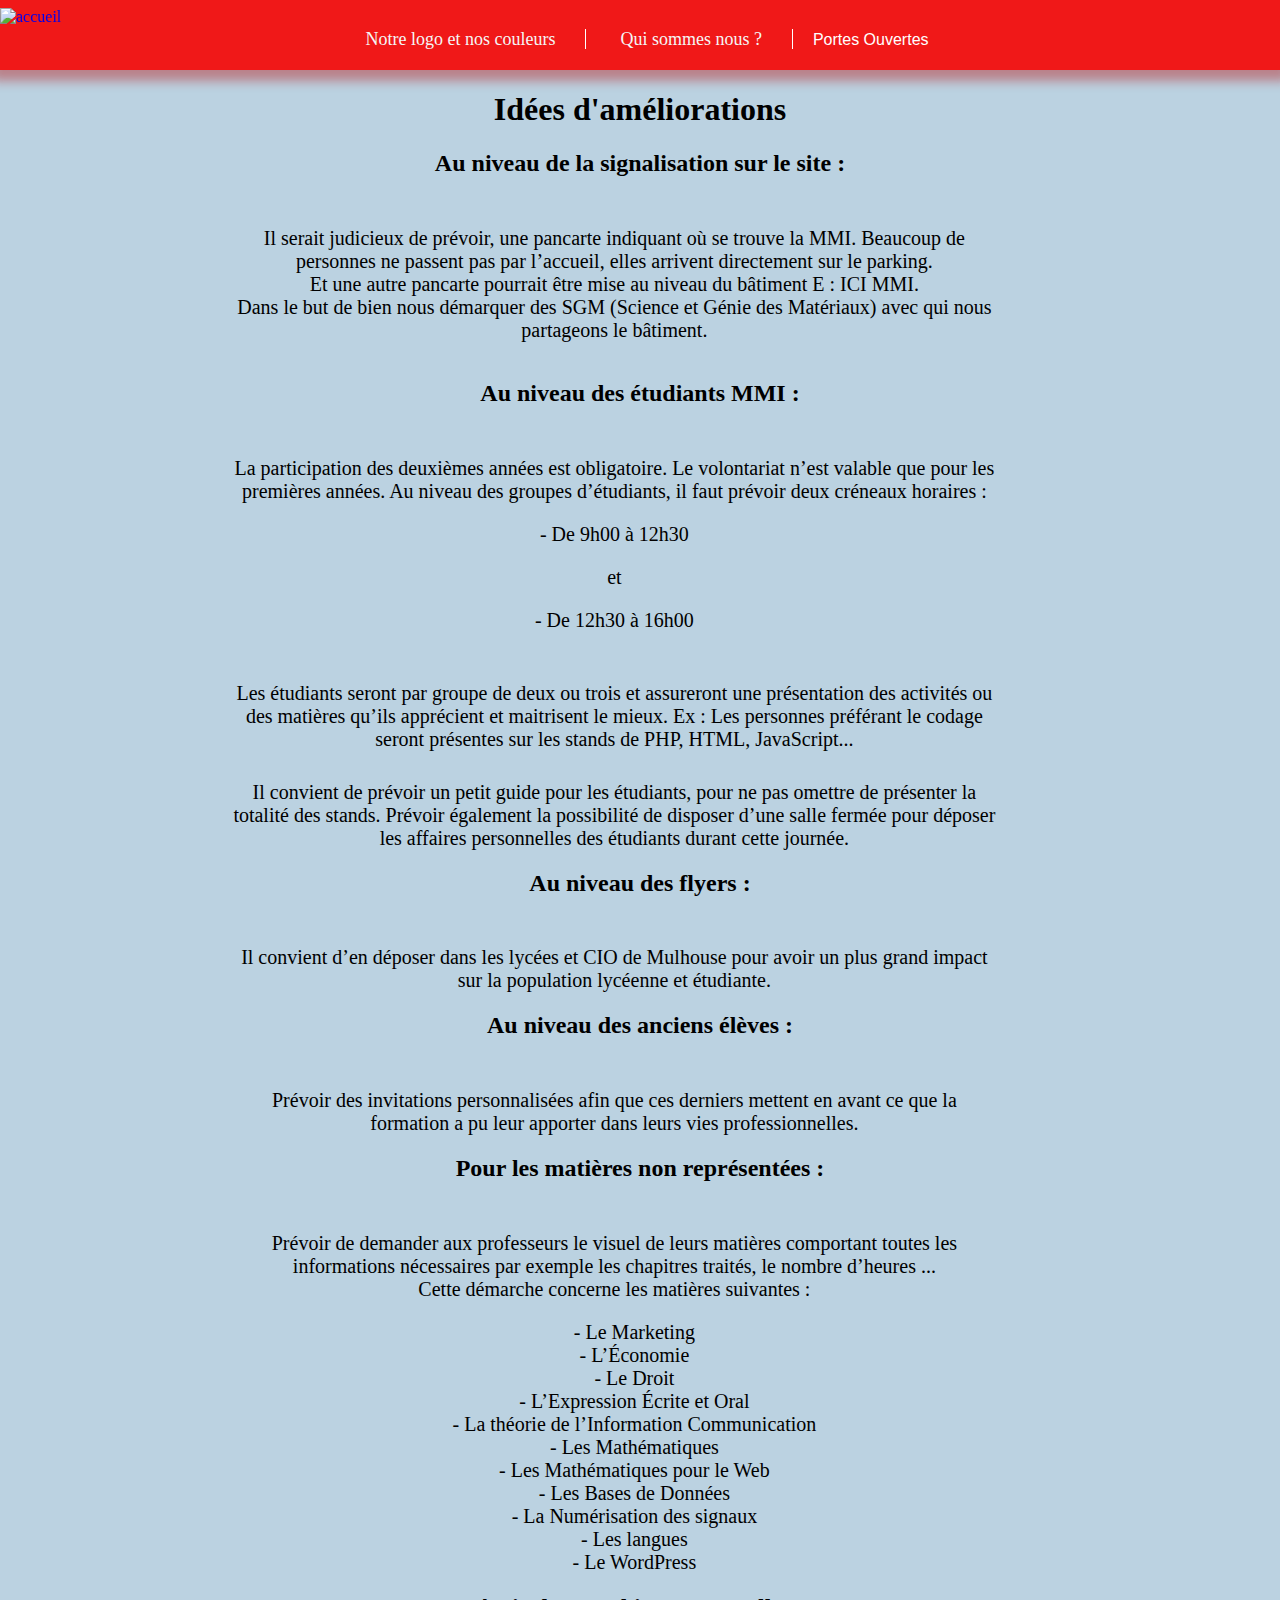
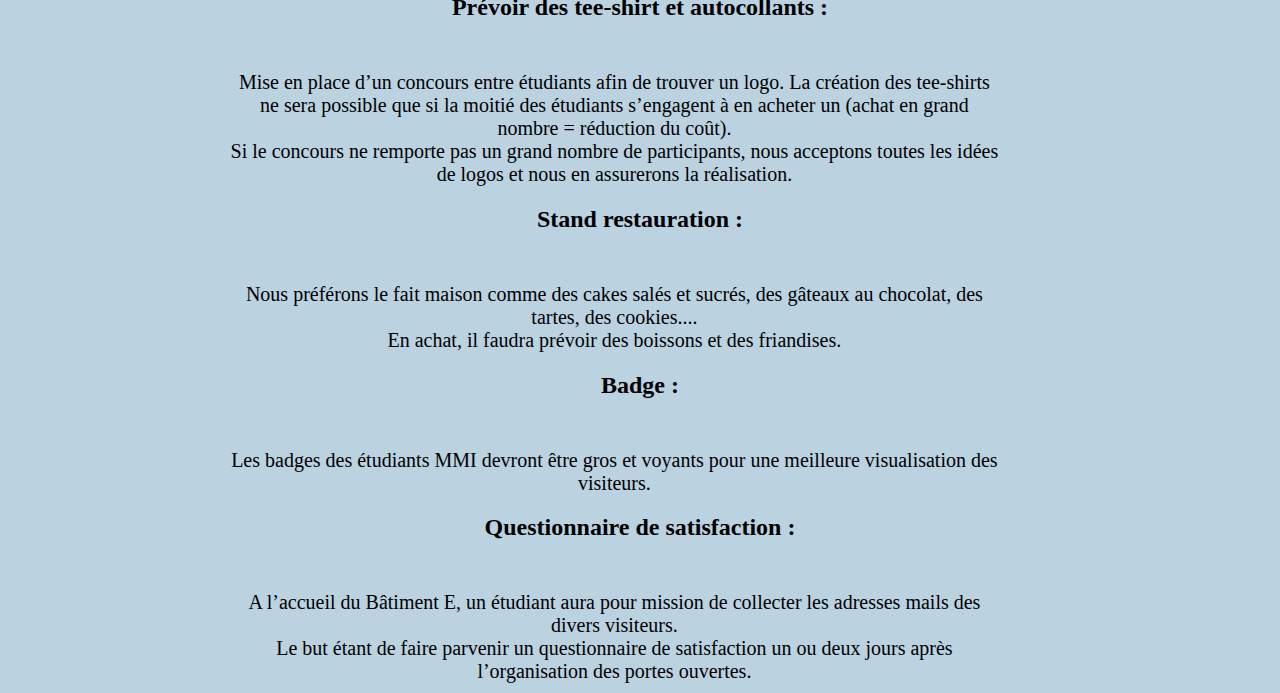
==== Idées.html @ 98ce2646 "Add files via upload" ====
<!DOCTYPE html>
<html lang="fr">

<head>
    <meta charset="UTF-8">
    <meta name="viewport" content="width=device-width, initial-scale=1.0">
    <meta http-equiv="X-UA-Compatible" content="ie=edge">
    <title>Portes Ouvertes</title>
    <link rel="stylesheet" href="style_idee.css">
</head>

<body>
    <a href="../accueil.html"><img class="img3" alt="accueil" src="../img/logo-ptut2.png"></a>

    <div class="menu1">
        <ul class="menu">
            <li><a href="LogoCoul.html">Notre logo et nos couleurs</a></li>
            <li><a href="Qui.html">Qui sommes nous ?</a></li>
            <div class="sousle">
                <button class="sousmenu">Portes Ouvertes</button>
                <div class="sousle-content">
                    <a href="Pourquoi.html">Pourquoi ?</a>
                    <a href="Idées.html">Idées</a>
                </div>
            </div>
        </ul>
    </div>

    <main>
        <h1>Idées d'améliorations</h1>
        <h2>Au niveau de la signalisation sur le site :</h2>
        <article class="conteneureuh" style="font-size: 20px;">
            Il serait judicieux de prévoir, une pancarte indiquant où se trouve la MMI. Beaucoup de personnes ne passent
            pas par l’accueil, elles arrivent directement sur le parking.
            <div>Et une autre pancarte pourrait être mise au niveau du bâtiment E : ICI MMI.</div>
            Dans le but de bien nous démarquer des SGM (Science et Génie des Matériaux) avec
            qui nous partageons le bâtiment.
        </article>

        <img class="imga" src="../img/iut-mulhouse.jpg" alt="">
        <h2>Au niveau des étudiants MMI :</h2>
        <article class="conteneureuh" style="font-size: 20px;">
            La participation des deuxièmes années est obligatoire. Le volontariat n’est valable que pour les premières
            années. Au niveau des groupes d’étudiants, il faut prévoir deux créneaux horaires :
            <p>- De 9h00 à 12h30</p>
            <p>et</p>
            <p>- De 12h30 à 16h00</p>
        </article>

        <article class="conteneureuh" style="font-size: 20px;">
            Les étudiants seront par groupe de deux ou trois et assureront une présentation des
            activités ou des matières qu’ils apprécient et maitrisent le mieux.
            Ex : Les personnes préférant le codage seront présentes sur les stands de PHP,
            HTML, JavaScript...
        </article>

        <article class="conteneureuh" style="font-size: 20px;">
            Il convient de prévoir un petit guide pour les étudiants, pour ne pas omettre de présenter la totalité des
            stands. Prévoir également la possibilité de disposer d’une salle fermée pour déposer les affaires
            personnelles des étudiants durant cette journée.
        </article>

        <h2>Au niveau des flyers :</h2>
        <article class="conteneureuh" style="font-size: 20px;">
            Il convient d’en déposer dans les lycées et CIO de Mulhouse pour avoir un plus grand impact sur la
            population lycéenne et étudiante.
        </article>

        <h2>Au niveau des anciens élèves :</h2>
        <article class="conteneureuh" style="font-size: 20px;">
            Prévoir des invitations personnalisées afin que ces derniers mettent en avant ce que la formation a pu leur
            apporter dans leurs vies professionnelles.
        </article>

        <h2>Pour les matières non représentées :</h2>
        <article class="conteneureuh" style="font-size: 20px;">
            Prévoir de demander aux professeurs le visuel de leurs matières comportant toutes les informations
            nécessaires par exemple les chapitres traités, le nombre d’heures ...
            <div>Cette démarche concerne les matières suivantes :</div>
            <div class="points">
                <ul>
                    <li>- Le Marketing</li>
                    <li>- L’Économie</li>
                    <li>- Le Droit</li>
                    <li>- L’Expression Écrite et Oral</li>
                    <li>- La théorie de l’Information Communication</li>
                    <li>- Les Mathématiques</li>
                    <li>- Les Mathématiques pour le Web</li>
                    <li>- Les Bases de Données</li>
                    <li>- La Numérisation des signaux</li>
                    <li>- Les langues</li>
                    <li>- Le WordPress</li>
                </ul>
            </div>
        </article>

        <h2>Prévoir des tee-shirt et autocollants :</h2>
        <article class="conteneureuh" style="font-size: 20px;">
            Mise en place d’un concours entre étudiants afin de trouver un logo. La création des tee-shirts ne sera
            possible que si la moitié des étudiants s’engagent à en acheter un (achat en grand nombre = réduction du
            coût).
            <div>Si le concours ne remporte pas un grand nombre de participants, nous acceptons toutes les idées de
                logos et nous en assurerons la réalisation.</div>
        </article>

        <h2>Stand restauration :</h2>
        <article class="conteneureuh" style="font-size: 20px;">
            Nous préférons le fait maison comme des cakes salés et sucrés, des gâteaux au chocolat, des tartes, des
            cookies....
            <div>En achat, il faudra prévoir des boissons et des friandises.</div>
        </article>

        <h2>Badge :</h2>
        <article class="conteneureuh" style="font-size: 20px;">
            Les badges des étudiants MMI devront être gros et voyants pour une meilleure visualisation des visiteurs.
        </article>

        <h2>Questionnaire de satisfaction :</h2>
        <article class="conte" style="font-size: 20px;">
            A l’accueil du Bâtiment E, un étudiant aura pour mission de collecter les adresses mails des divers
            visiteurs.
            <div>Le but étant de faire parvenir un questionnaire de satisfaction un ou deux jours après l’organisation
                des portes ouvertes.</div>
        </article>
    </main>

</body>

</html>
---- style_idee.css ----
body{
    background-image: url('img/mulhouse.jpg');
    background-repeat: no-repeat;
    background-size: contain; 
    background-color: #BBD2E1/*rgb(184, 178, 178)*/;
    margin: 0%;
}

/* mennnuuuu */
.menu{
    margin: 0px;
    padding: 15px 0 5px 0;
    background-color: rgb(240, 24, 24);
    text-align: center;
    list-style: none; 
    box-shadow: 0px 3px 10px 8px rgba(185, 29, 29, 0.445);
    /* position: fixed;
    overflow: hidden; */
}
.menu li{
    display: inline;
    
}
.menu li a{
    text-decoration: none;
    border-right: 1px solid white;
    /* margin: 20px; */
    color: whitesmoke;
    padding: 0 30px;
    font-size: 18px;
    
}
.menu li a:hover{
    background-color: rgb(220, 20, 20);
    
}
.menu li a:active{
    text-decoration-line: underline;
}
.menu li:last-child > a{
    border-right: none;
}

.sousmenu {
    background-color: rgb(240, 24, 24);
    color: white;
    padding: 16px;
    font-size: 16px;
    border: none;
  }
  
.sousle {
    position: relative;
    display: inline-block;
  }
  
.sousle-content {
    display: none;
    position: absolute;
    background-color: rgb(36, 36, 36);
    min-width: 160px;
    box-shadow: 0px 10px 16px 5px rgba(185, 29, 29, 0.445);
    z-index: 1;
  }
  
.sousle-content a {
    color: white;
    padding: 15px 0 5px 0;
    text-decoration: none;
    display: block;
}
  
.sousle-content a:hover {
    background-color: rgb(220, 20, 20);
}
  
.sousle:hover .sousle-content {
    display: block;
}
  
.sousle:hover .sousmenu {
    background-color: none;
}

/* div description de page */
.conteneureuh{
    padding-top: 30px;
    max-width: 60%; 
    justify-content: center;
    text-align: center;
    margin-left: 18%;
}
.conte{
    padding-top: 30px;
    max-width: 60%; 
    justify-content: center;
    text-align: center;
    margin-left: 18%; 
    padding-bottom: 10px;
}

.imga{
    margin-top: 10px;
}
/* logo accueil */
.img3{ 
    position: fixed;
    top: 8px;
    left: 0px;
    width: 5%

}
main{
    justify-content: center;
    text-align: center;
}
li{
    list-style: none;
}
.logo{
    display: flex;
    flex-wrap: wrap;
}
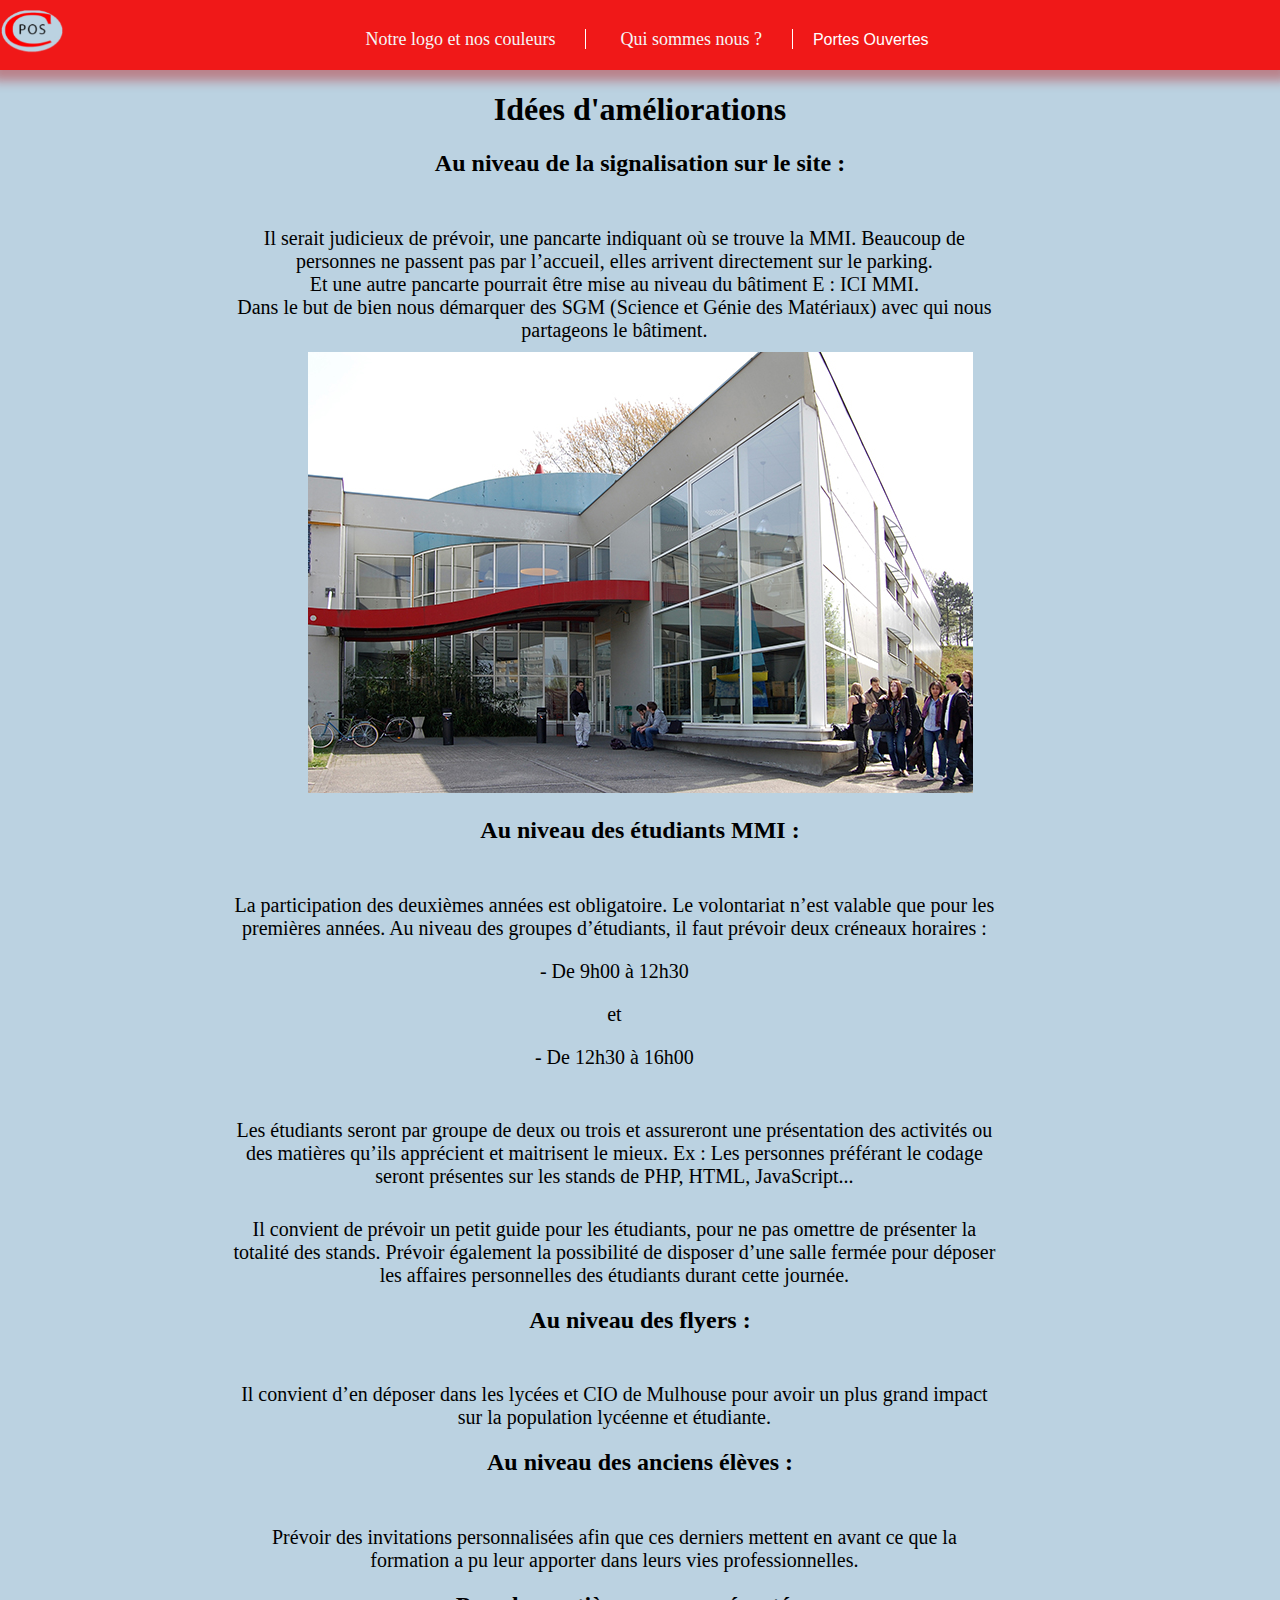
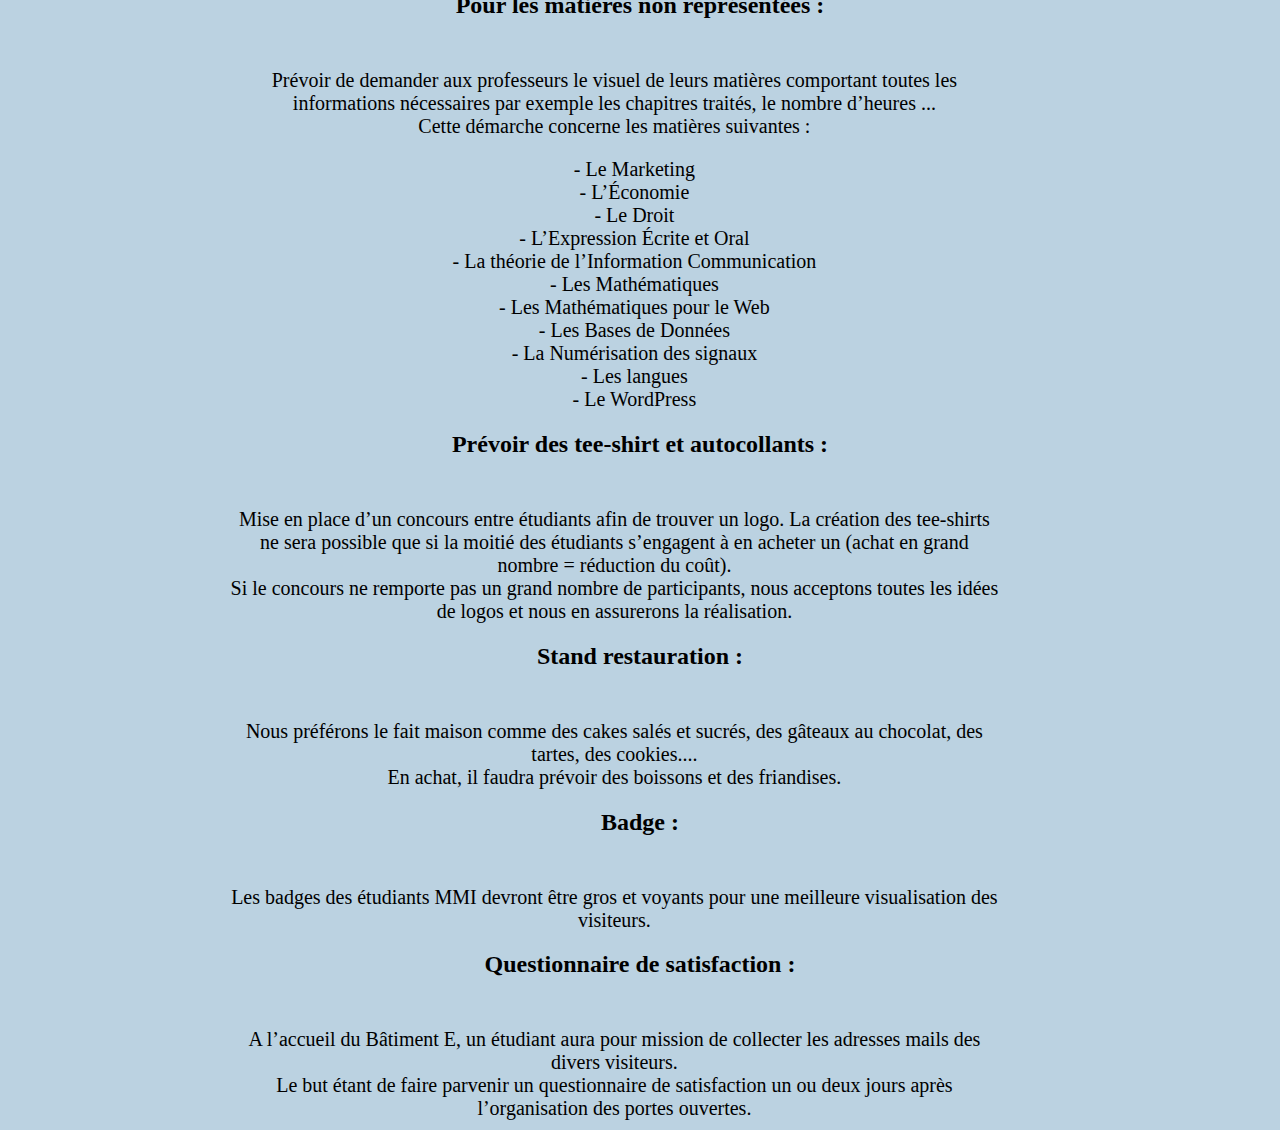
==== commit e9611798: "Add files via upload" ====
--- a/Idées.html
+++ b/Idées.html
@@ -10,7 +10,7 @@
 </head>
 
 <body>
-    <a href="../accueil.html"><img class="img3" alt="accueil" src="../img/logo-ptut2.png"></a>
+    <a href="accueil.html"><img class="img3" alt="accueil" src="logo-ptut2.png"></a>
 
     <div class="menu1">
         <ul class="menu">
@@ -37,7 +37,7 @@
             qui nous partageons le bâtiment.
         </article>
 
-        <img class="imga" src="../img/iut-mulhouse.jpg" alt="">
+        <img class="imga" src="iut-mulhouse.jpg" alt="">
         <h2>Au niveau des étudiants MMI :</h2>
         <article class="conteneureuh" style="font-size: 20px;">
             La participation des deuxièmes années est obligatoire. Le volontariat n’est valable que pour les premières
